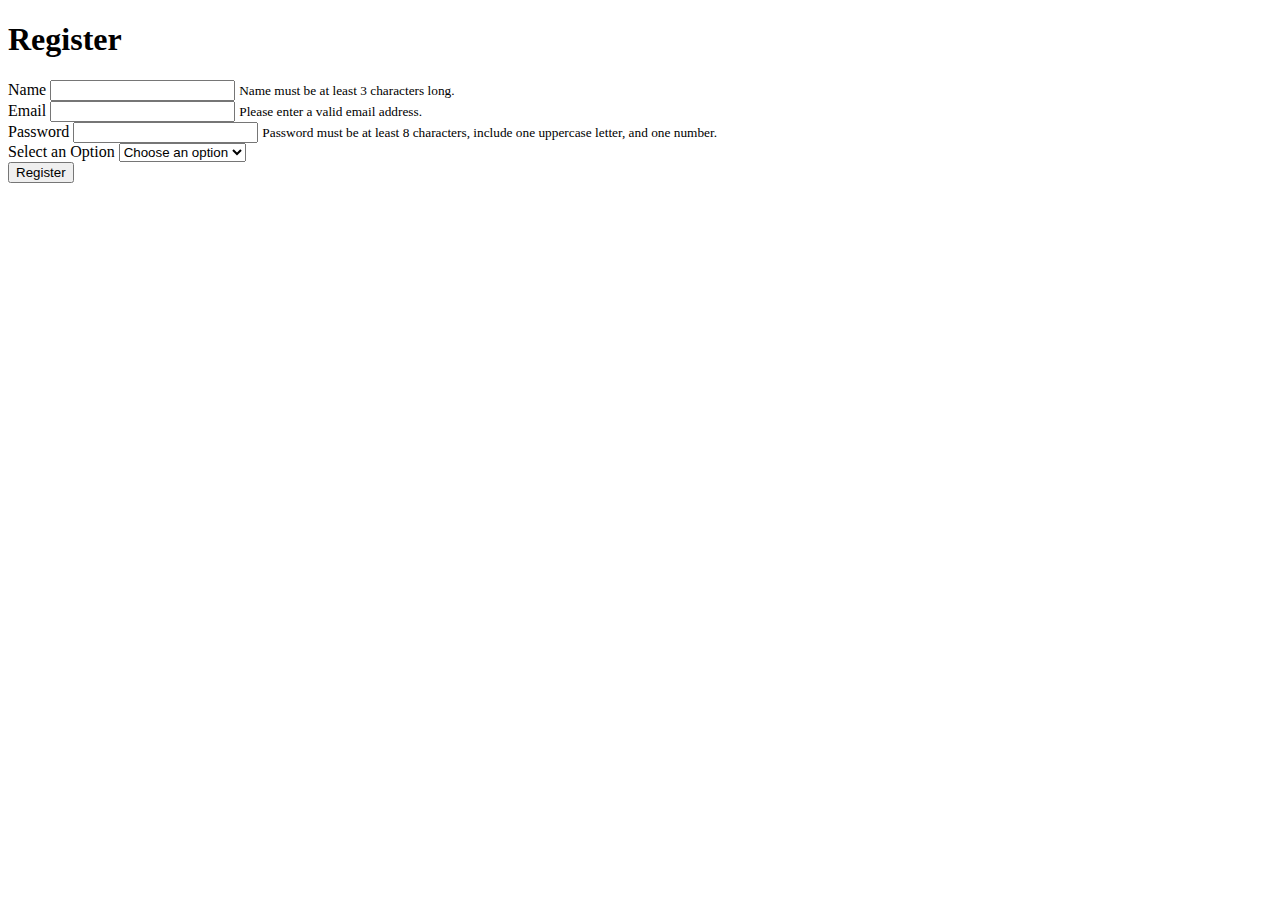
==== register.html @ fff0ca6b "added a form with validation" ====
<!DOCTYPE html>
<html lang="en">
<head>
    <meta charset="UTF-8">
    <meta name="viewport" content="width=device-width, initial-scale=1.0">
    <title>Registration Form</title>
    <link rel="stylesheet" href="style.css">
</head>
<body>
    <div class="form-container">
        <h1>Register</h1>
        <form id="registrationForm" novalidate>
            <div class="form-group">
                <label for="name">Name</label>
                <input type="text" id="name" name="name" required>
                <small class="error-message" id="nameError">Name must be at least 3 characters long.</small>
            </div>
            <div class="form-group">
                <label for="email">Email</label>
                <input type="email" id="email" name="email" required>
                <small class="error-message" id="emailError">Please enter a valid email address.</small>
            </div>
            <div class="form-group">
                <label for="password">Password</label>
                <input type="password" id="password" name="password" required>
                <small class="error-message" id="passwordError">Password must be at least 8 characters, include one uppercase letter, and one number.</small>
            </div>
            <div class="form-group">
                <label for="options">Select an Option</label>
                <select id="options" name="options" onchange="displayMessage(this.value)">
                    <option value="" disabled selected>Choose an option</option>
                    <option value="Option 1">Option 1</option>
                    <option value="Option 2">Option 2</option>
                    <option value="Option 3">Option 3</option>
                </select>
                <small id="dropdownMessage" class="info-message"></small>
            </div>
            <button type="submit">Register</button>
        </form>
    </div>

    <script>
        document.getElementById('registrationForm').addEventListener('submit', function (e) {
            let isValid = true;

            // Name validation
            const name = document.getElementById('name').value;
            const nameError = document.getElementById('nameError');
            if (name.length < 3) {
                nameError.style.display = 'block';
                isValid = false;
            } else {
                nameError.style.display = 'none';
            }

            // Email validation
            const email = document.getElementById('email').value;
            const emailError = document.getElementById('emailError');
            const emailPattern = /^[^\s@]+@[^\s@]+\.[^\s@]+$/;
            if (!emailPattern.test(email)) {
                emailError.style.display = 'block';
                isValid = false;
            } else {
                emailError.style.display = 'none';
            }

            // Password validation
            const password = document.getElementById('password').value;
            const passwordError = document.getElementById('passwordError');
            const passwordPattern = /^(?=.*[A-Z])(?=.*\d).{8,}$/;
            if (!passwordPattern.test(password)) {
                passwordError.style.display = 'block';
                isValid = false;
            } else {
                passwordError.style.display = 'none';
            }

            if (!isValid) {
                e.preventDefault();
            }
        });

        function displayMessage(option) {
            const messageElement = document.getElementById('dropdownMessage');
            messageElement.textContent = `You selected: ${option}`;
        }
    </script>
</body>
</html>
---- style.css ----
#logo {
    margin-left: 2cm;
}
li {
    float: right;
    border-right: 10px white;
}
li:last-child {
    border-right: none;
}
ul {
    list-style-type: none;
    margin: 0;
    padding: 2px;
    overflow: hidden;
    position: fixed;
    top: 0.3cm;
    width: 98%;
}
li a {
    display: block;
    color: darkgray;
    padding: 10px 10px;
    text-align: center;
    background-color: none;
    text-decoration: double;
}
li a:hover {
    background-color: brown;
}
div.gallery img {
    float: right;
    margin: 50px;
    border-radius: 100px;
}
#home {
    overflow: auto;
    background-color: antiquewhite;
    background-size: cover;
    height: 100%;
    width: 100%;
}
#info{
    float: left;
    width: 70%;
    margin-bottom: 4cm;
}
#info h1 {
    margin-left: 4cm;
    font-size: 60px;
}
#info h3 {
    margin-left: 4cm;
    font-size: 30px;
}
#info button {
    background-color: #75474a;
    color: white;
    padding-bottom: 10px;
    padding-top: 10px;
    padding-left: 10px;
    padding-right: 10px;
    margin-left: 20cm;
    margin-top: 0cm;
}
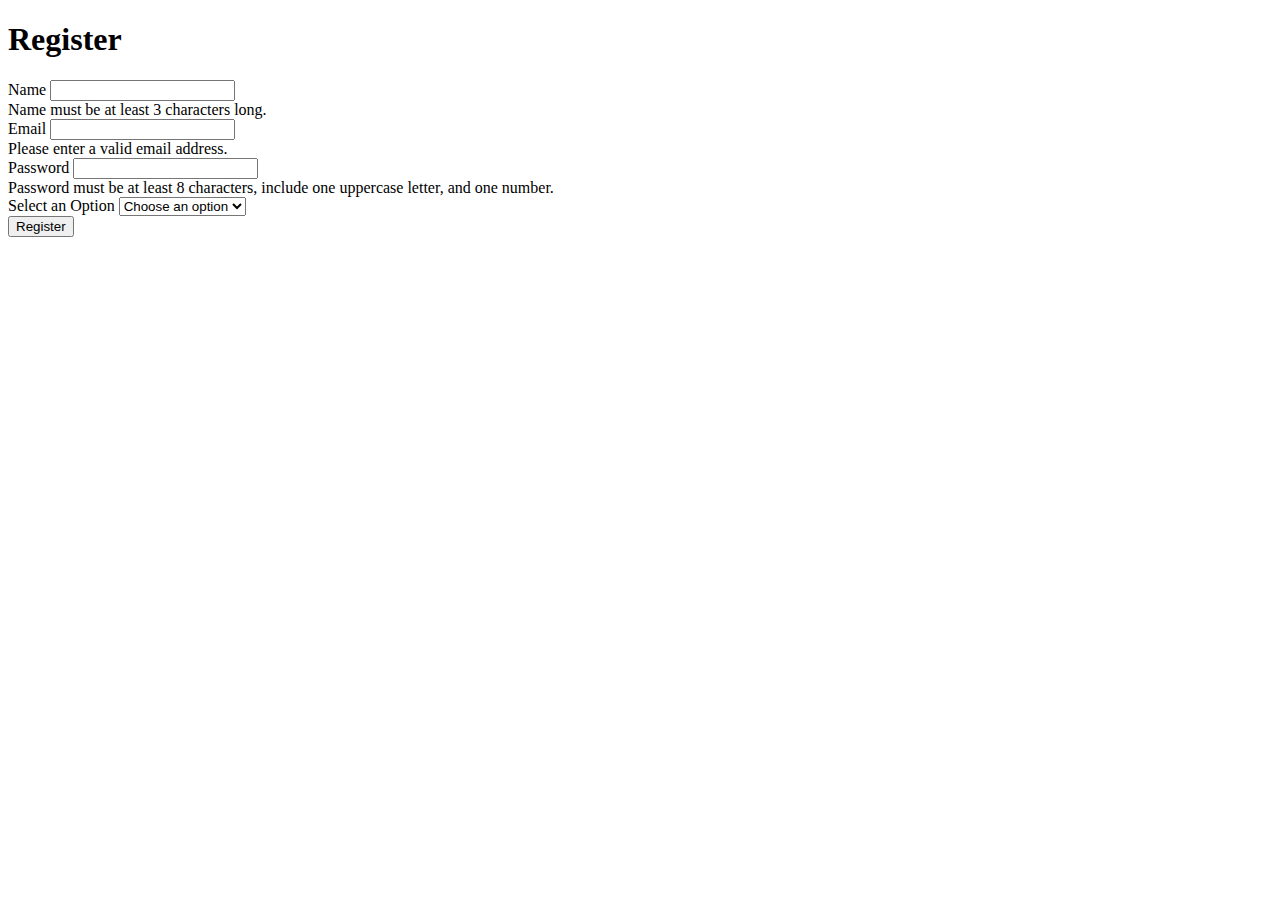
==== commit 42103398: "updated the form validation" ====
--- a/register.html
+++ b/register.html
@@ -3,47 +3,49 @@
 <head>
     <meta charset="UTF-8">
     <meta name="viewport" content="width=device-width, initial-scale=1.0">
-    <title>Registration Form</title>
+    <title>Register</title>
     <link rel="stylesheet" href="style.css">
 </head>
 <body>
     <div class="form-container">
         <h1>Register</h1>
-        <form id="registrationForm" novalidate>
+        <form id="registrationForm" onsubmit="return validateForm(event)">
             <div class="form-group">
                 <label for="name">Name</label>
-                <input type="text" id="name" name="name" required>
-                <small class="error-message" id="nameError">Name must be at least 3 characters long.</small>
+                <input type="text" id="name" name="name">
+                <div class="error-message" id="nameError">Name must be at least 3 characters long.</div>
             </div>
             <div class="form-group">
                 <label for="email">Email</label>
-                <input type="email" id="email" name="email" required>
-                <small class="error-message" id="emailError">Please enter a valid email address.</small>
+                <input type="email" id="email" name="email">
+                <div class="error-message" id="emailError">Please enter a valid email address.</div>
             </div>
             <div class="form-group">
                 <label for="password">Password</label>
-                <input type="password" id="password" name="password" required>
-                <small class="error-message" id="passwordError">Password must be at least 8 characters, include one uppercase letter, and one number.</small>
+                <input type="password" id="password" name="password">
+                <div class="error-message" id="passwordError">Password must be at least 8 characters, include one uppercase letter, and one number.</div>
             </div>
             <div class="form-group">
-                <label for="options">Select an Option</label>
-                <select id="options" name="options" onchange="displayMessage(this.value)">
-                    <option value="" disabled selected>Choose an option</option>
-                    <option value="Option 1">Option 1</option>
-                    <option value="Option 2">Option 2</option>
-                    <option value="Option 3">Option 3</option>
+                <label for="dropdown">Select an Option</label>
+                <select id="dropdown" name="dropdown" onchange="handleDropdownChange()">
+                    <option value="">Choose an option</option>
+                    <option value="option1">Option 1</option>
+                    <option value="option2">Option 2</option>
+                    <option value="option3">Option 3</option>
                 </select>
-                <small id="dropdownMessage" class="info-message"></small>
+                <div class="info-message" id="dropdownMessage"></div>
             </div>
             <button type="submit">Register</button>
         </form>
     </div>
 
     <script>
-        document.getElementById('registrationForm').addEventListener('submit', function (e) {
+        function validateForm(event) {
+            event.preventDefault(); // Prevent form submission
+            
             let isValid = true;
 
-            // Name validation
+            // Validate Name
             const name = document.getElementById('name').value;
             const nameError = document.getElementById('nameError');
             if (name.length < 3) {
@@ -53,36 +55,43 @@
                 nameError.style.display = 'none';
             }
 
-            // Email validation
+            // Validate Email
             const email = document.getElementById('email').value;
             const emailError = document.getElementById('emailError');
-            const emailPattern = /^[^\s@]+@[^\s@]+\.[^\s@]+$/;
-            if (!emailPattern.test(email)) {
+            const emailRegex = /^[^\s@]+@[^\s@]+\.[^\s@]+$/;
+            if (!emailRegex.test(email)) {
                 emailError.style.display = 'block';
                 isValid = false;
             } else {
                 emailError.style.display = 'none';
             }
 
-            // Password validation
+            // Validate Password
             const password = document.getElementById('password').value;
             const passwordError = document.getElementById('passwordError');
-            const passwordPattern = /^(?=.*[A-Z])(?=.*\d).{8,}$/;
-            if (!passwordPattern.test(password)) {
+            const passwordRegex = /^(?=.*[A-Z])(?=.*\d)[A-Za-z\d]{8,}$/;
+            if (!passwordRegex.test(password)) {
                 passwordError.style.display = 'block';
                 isValid = false;
             } else {
                 passwordError.style.display = 'none';
             }
 
-            if (!isValid) {
-                e.preventDefault();
+            // If form is valid, submit it
+            if (isValid) {
+                alert('Form submitted successfully!');
+                document.getElementById('registrationForm').reset(); // Reset the form
             }
-        });
+        }
 
-        function displayMessage(option) {
-            const messageElement = document.getElementById('dropdownMessage');
-            messageElement.textContent = `You selected: ${option}`;
+        function handleDropdownChange() {
+            const dropdown = document.getElementById('dropdown');
+            const dropdownMessage = document.getElementById('dropdownMessage');
+            if (dropdown.value) {
+                dropdownMessage.textContent = `You selected: ${dropdown.value}`;
+            } else {
+                dropdownMessage.textContent = '';
+            }
         }
     </script>
 </body>
